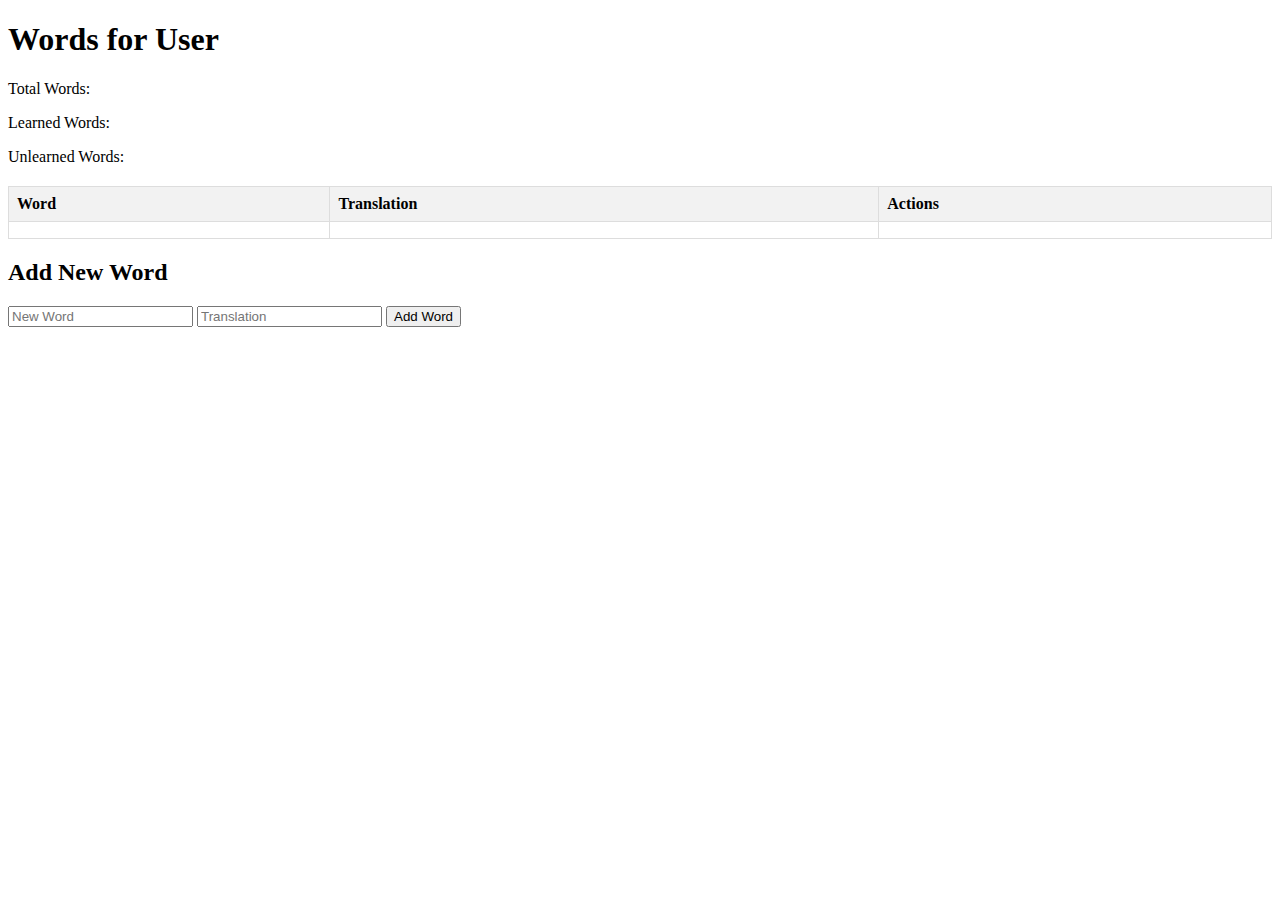
==== src/main/resources/templates/userWords.html @ b234cd44 "Initial commit" ====
<!DOCTYPE html>
<html xmlns:th="http://www.thymeleaf.org">
<head>
    <title>User Words</title>
    <style>
        table {
            width: 100%;
            border-collapse: collapse;
        }
        th, td {
            border: 1px solid #ddd;
            padding: 8px;
            text-align: left;
        }
        th {
            background-color: #f2f2f2;
        }
        tr:hover {
            background-color: #f1f1f1;
        }
        .scoreboard {
            margin-bottom: 20px;
        }
    </style>
</head>
<body>
<h1>Words for User</h1>

<div class="scoreboard">
    <p>Total Words: <span th:text="${totalWords}"></span></p>
    <p>Learned Words: <span th:text="${learnedWords}"></span></p>
    <p>Unlearned Words: <span th:text="${unlearnedWords}"></span></p>
</div>

<table>
    <thead>
    <tr>
        <th>Word</th>
        <th>Translation</th>
        <th>Actions</th>
    </tr>
    </thead>
    <tbody>
    <tr th:each="word : ${words}">
        <td th:text="${word.word}"></td>
        <td th:text="${word.translation}"></td>
        <td>
            <a th:href="@{/vocabulary/learned/{wordId}(wordId=${word.id})}">
                <i class="fas fa-check" title="Mark as Learned"></i>
            </a>
        </td>
    </tr>
    </tbody>
</table>

<!-- Form to add new words -->
<h2>Add New Word</h2>
<form action="#" th:action="@{/vocabulary/addWord}" method="post">
    <input type="hidden" name="userId" th:value="${userId}"/>
    <input type="text" name="word" placeholder="New Word" required/>
    <input type="text" name="translation" placeholder="Translation" required/>
    <button type="submit">Add Word</button>
</form>

</body>
</html>
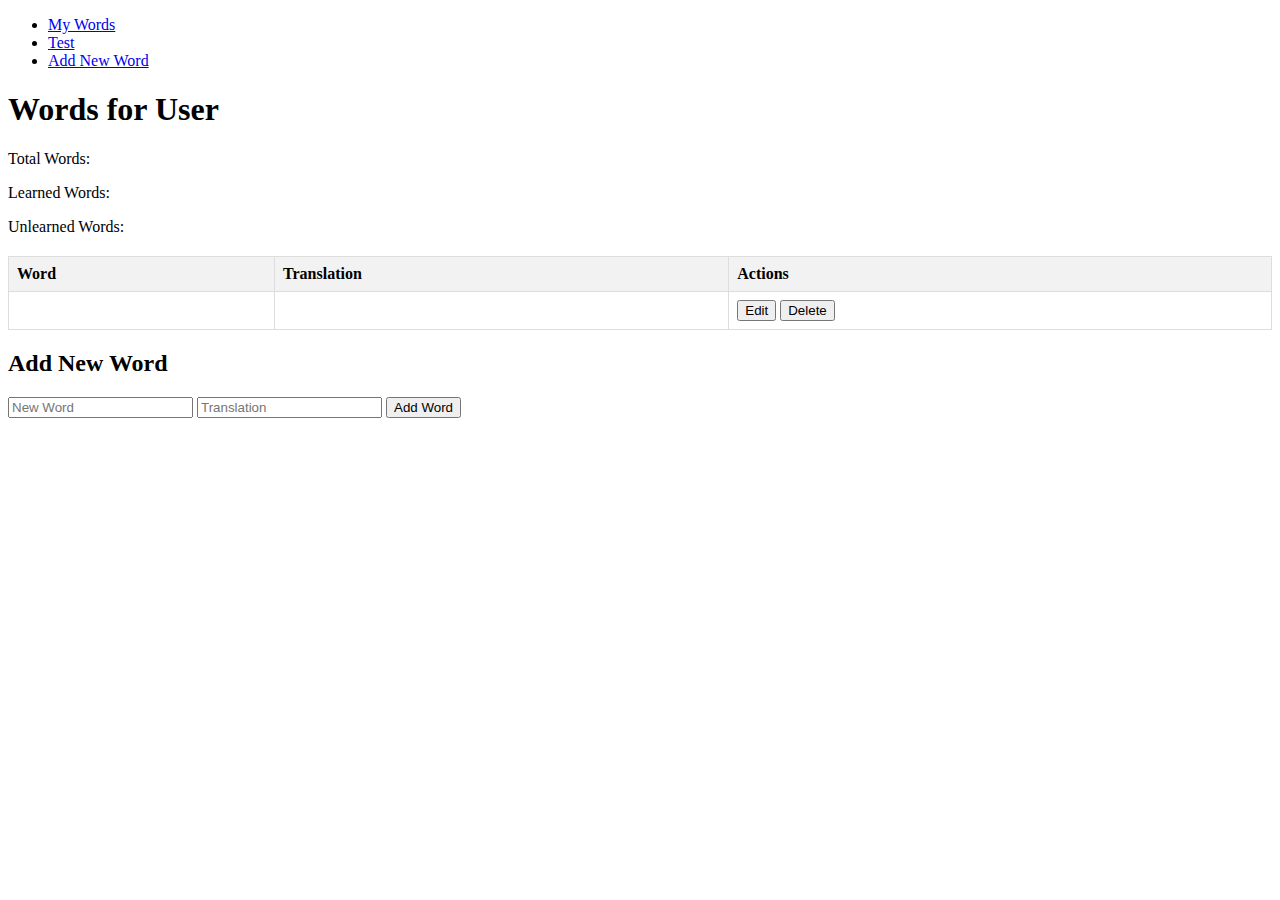
==== commit 072b8ca3: "First commit" ====
--- a/src/main/resources/templates/userWords.html
+++ b/src/main/resources/templates/userWords.html
@@ -24,6 +24,13 @@
     </style>
 </head>
 <body>
+<nav>
+    <ul>
+        <li><a href="/vocabulary/words">My Words</a></li>
+        <li><a href="/vocabulary/test">Test</a></li>
+        <li><a href="/vocabulary/addWord">Add New Word</a></li>
+    </ul>
+</nav>
 <h1>Words for User</h1>
 
 <div class="scoreboard">
@@ -48,6 +55,12 @@
             <a th:href="@{/vocabulary/learned/{wordId}(wordId=${word.id})}">
                 <i class="fas fa-check" title="Mark as Learned"></i>
             </a>
+            <a th:href="@{/vocabulary/edit/{wordId}(wordId=${word.id})}">
+                <button>Edit</button>
+            </a>
+            <form action="#" th:action="@{/vocabulary/delete/{wordId}(wordId=${word.id})}" method="post" style="display:inline;">
+                <button type="submit" onclick="return confirm('Are you sure you want to delete this word?');">Delete</button>
+            </form>
         </td>
     </tr>
     </tbody>
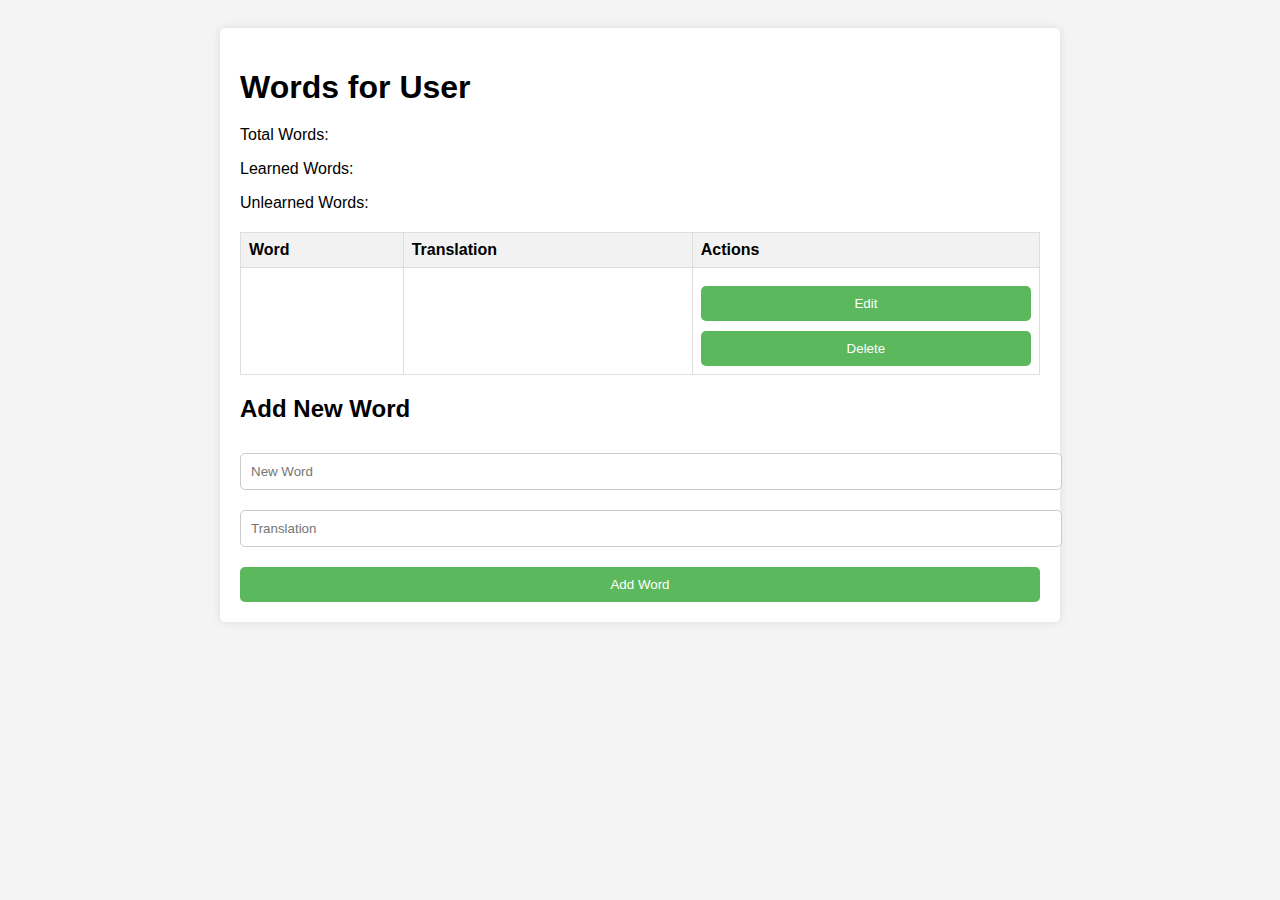
==== commit 53563078: "Add web sites" ====
--- a/src/main/resources/templates/userWords.html
+++ b/src/main/resources/templates/userWords.html
@@ -3,9 +3,30 @@
 <head>
     <title>User Words</title>
     <style>
+        body {
+            font-family: Arial, sans-serif;
+            background-color: #f4f4f4;
+            display: flex;
+            justify-content: center;
+            align-items: flex-start; /* Align items to the top */
+            height: auto; /* Allow the height to be dynamic */
+            padding: 20px; /* Add some padding around the body */
+        }
+        .container {
+            background: white;
+            padding: 20px;
+            border-radius: 5px;
+            box-shadow: 0 0 10px rgba(0, 0, 0, 0.1);
+            width: 100%; /* Full width */
+            max-width: 800px; /* Limit the maximum width */
+        }
+        h1, h2 {
+            margin-bottom: 20px;
+        }
         table {
             width: 100%;
             border-collapse: collapse;
+            margin-bottom: 20px; /* Add some space below the table */
         }
         th, td {
             border: 1px solid #ddd;
@@ -18,62 +39,78 @@
         tr:hover {
             background-color: #f1f1f1;
         }
+        input[type="text"] {
+            width: 100%;
+            padding: 10px;
+            margin: 10px 0;
+            border: 1px solid #ccc;
+            border-radius: 5px;
+        }
+        button {
+            width: 100%;
+            padding: 10px;
+            background-color: #5cb85c;
+            color: white;
+            border: none;
+            border-radius: 5px;
+            cursor: pointer;
+            margin-top: 10px; /* Add some space above the button */
+        }
+        button:hover {
+            background-color: #4cae4c;
+        }
         .scoreboard {
             margin-bottom: 20px;
         }
     </style>
 </head>
 <body>
-<nav>
-    <ul>
-        <li><a href="/vocabulary/words">My Words</a></li>
-        <li><a href="/vocabulary/test">Test</a></li>
-        <li><a href="/vocabulary/addWord">Add New Word</a></li>
-    </ul>
-</nav>
-<h1>Words for User</h1>
 
-<div class="scoreboard">
-    <p>Total Words: <span th:text="${totalWords}"></span></p>
-    <p>Learned Words: <span th:text="${learnedWords}"></span></p>
-    <p>Unlearned Words: <span th:text="${unlearnedWords}"></span></p>
+<div class="container">
+    <h1>Words for User</h1>
+
+    <div class="scoreboard">
+        <p>Total Words: <span th:text="${totalWords}"></span></p>
+        <p>Learned Words: <span th:text="${learnedWords}"></span></p>
+        <p>Unlearned Words: <span th:text="${unlearnedWords}"></span></p>
+    </div>
+
+    <table>
+        <thead>
+        <tr>
+            <th>Word</th>
+            <th>Translation</th>
+            <th>Actions</th>
+        </tr>
+        </thead>
+        <tbody>
+        <tr th:each="word : ${words}">
+            <td th:text="${word.word}"></td>
+            <td th:text="${word.translation}"></td>
+            <td>
+                <a th:href="@{/vocabulary/learned/{wordId}(wordId=${word.id})}">
+                    <i class="fas fa-check" title="Mark as Learned"></i>
+                </a>
+                <a th:href="@{/vocabulary/edit/{wordId}(wordId=${word.id})}">
+                    <button>Edit</button>
+                </a>
+                <form action="#" th:action="@{/vocabulary/delete/{wordId}(wordId=${word.id})}" method="post" style="display:inline;">
+                    <button type="submit" onclick="return confirm('Are you sure you want to delete this word?');">Delete</button>
+                </form>
+            </td>
+        </tr>
+        </tbody>
+    </table>
+
+    <!-- Form to add new words -->
+    <h2>Add New Word</h2>
+    <form action="#" th:action="@{/vocabulary/addWord}" method="post">
+        <input type="hidden" name="userId" th:value="${userId}"/>
+        <input type="text" name="word" placeholder="New Word" required/>
+        <input type="text" name="translation" placeholder="Translation" required/>
+        <button type="submit">Add Word</button>
+    </form>
 </div>
-
-<table>
-    <thead>
-    <tr>
-        <th>Word</th>
-        <th>Translation</th>
-        <th>Actions</th>
-    </tr>
-    </thead>
-    <tbody>
-    <tr th:each="word : ${words}">
-        <td th:text="${word.word}"></td>
-        <td th:text="${word.translation}"></td>
-        <td>
-            <a th:href="@{/vocabulary/learned/{wordId}(wordId=${word.id})}">
-                <i class="fas fa-check" title="Mark as Learned"></i>
-            </a>
-            <a th:href="@{/vocabulary/edit/{wordId}(wordId=${word.id})}">
-                <button>Edit</button>
-            </a>
-            <form action="#" th:action="@{/vocabulary/delete/{wordId}(wordId=${word.id})}" method="post" style="display:inline;">
-                <button type="submit" onclick="return confirm('Are you sure you want to delete this word?');">Delete</button>
-            </form>
-        </td>
-    </tr>
-    </tbody>
-</table>
-
-<!-- Form to add new words -->
-<h2>Add New Word</h2>
-<form action="#" th:action="@{/vocabulary/addWord}" method="post">
-    <input type="hidden" name="userId" th:value="${userId}"/>
-    <input type="text" name="word" placeholder="New Word" required/>
-    <input type="text" name="translation" placeholder="Translation" required/>
-    <button type="submit">Add Word</button>
-</form>
 
 </body>
 </html>